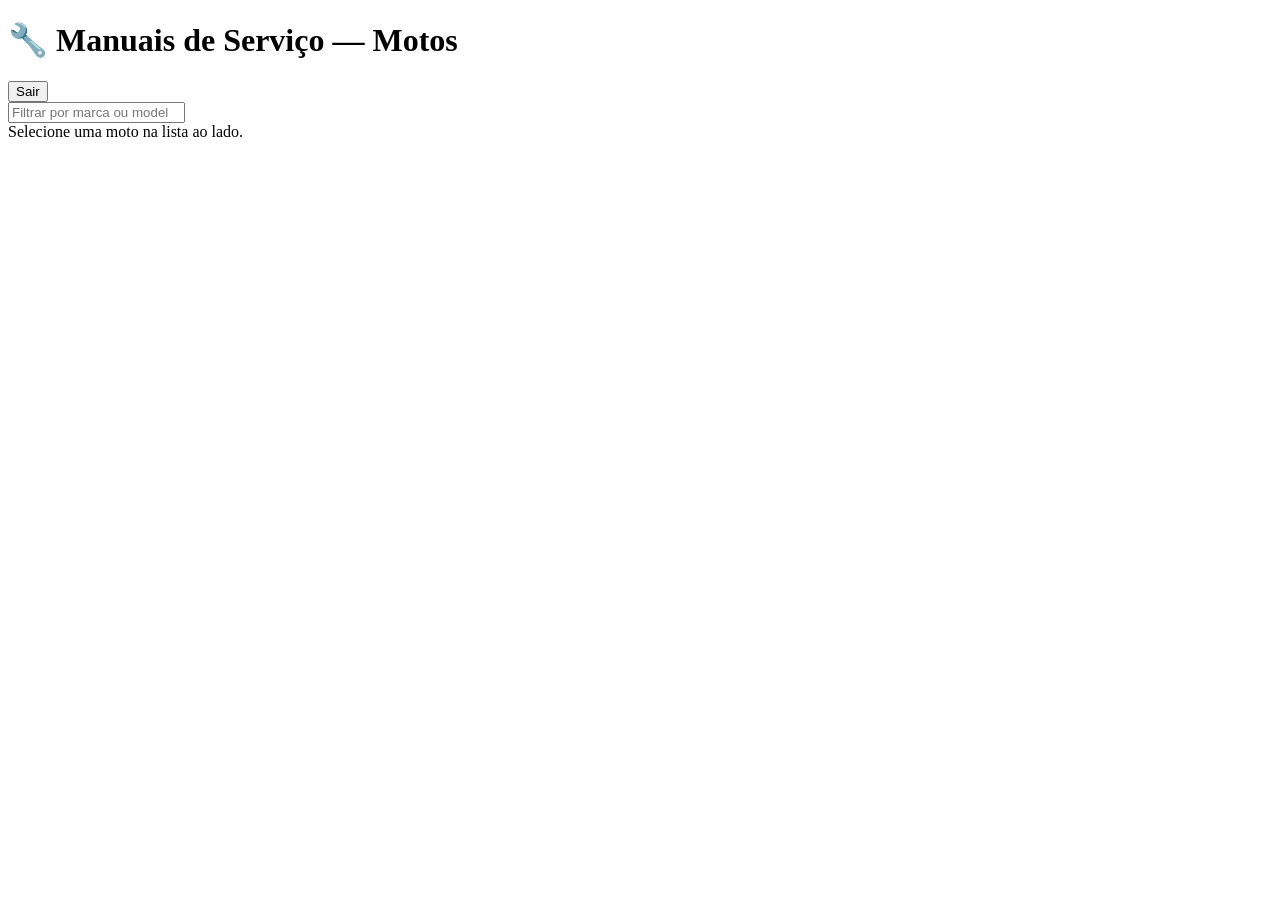
==== app/static/index.html @ 5fba0f7c "feat: Implementar sistema de consulta a manuais de serviço para motocicletas - Adiciona a funcionali" ====
<!doctype html>
<html lang="pt-br">
<head>
<meta charset="utf-8" />
<meta name="viewport" content="width=device-width, initial-scale=1" />
<title>Manuais de Serviço — Motos</title>
<link rel="stylesheet" href="/static/style.css" />
</head>
<body>
<div class="app-shell">
  <header class="topbar">
    <h1>🔧 Manuais de Serviço — Motos</h1>
    <div class="user-box">
      <span id="username-label"></span>
      <button class="logout" id="logout-btn">Sair</button>
    </div>
  </header>

  <aside class="sidebar">
    <input type="search" id="filter-input" placeholder="Filtrar por marca ou modelo..." />
    <div id="manual-list"></div>
  </aside>

  <main class="content" id="content">
    <div class="empty-state">Selecione uma moto na lista ao lado.</div>
  </main>
</div>

<script src="/static/app.js"></script>
</body>
</html>
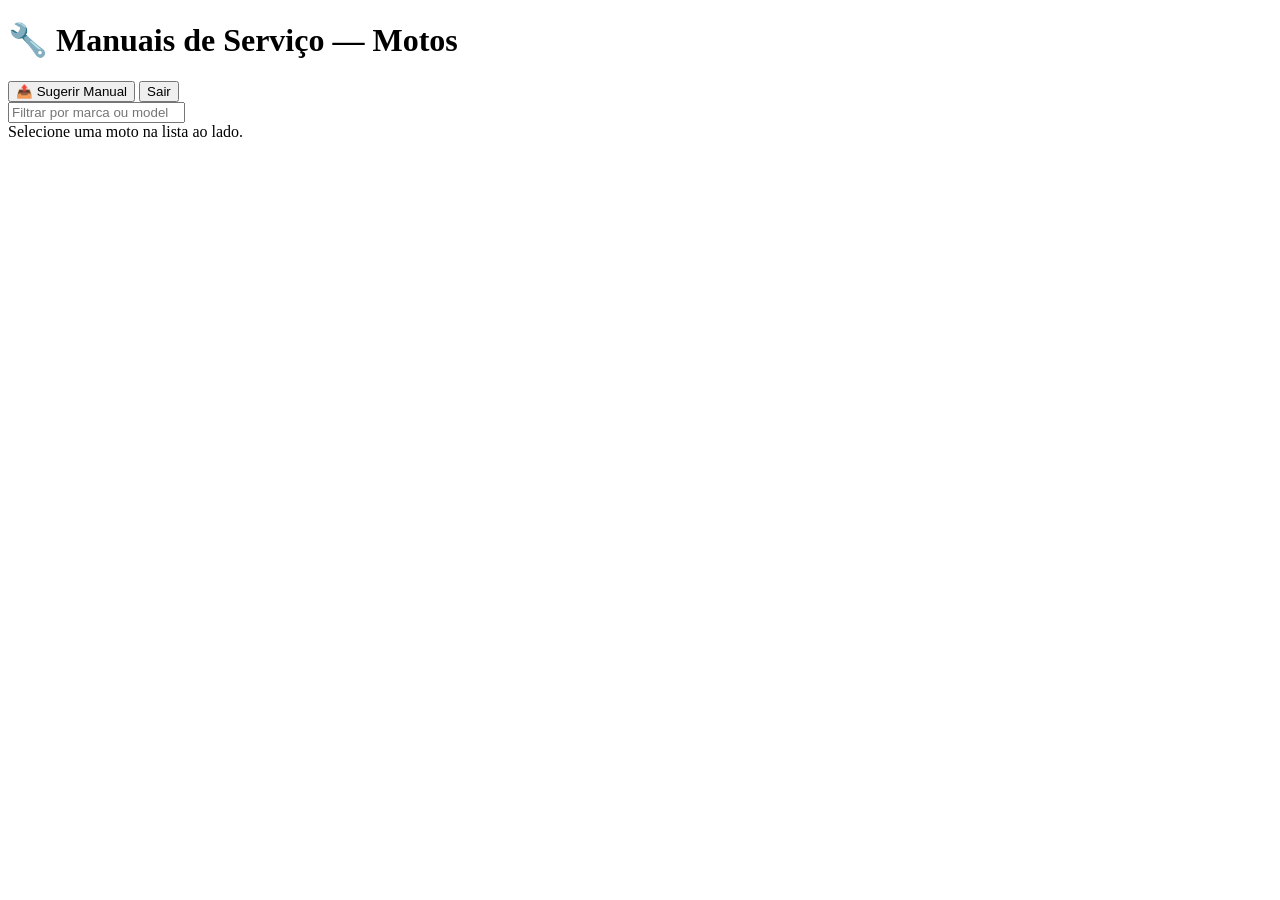
==== commit ff7945ff: "feat: add admin panel, user manual submission and approval workflow" ====
--- a/app/static/index.html
+++ b/app/static/index.html
@@ -4,13 +4,18 @@
 <meta charset="utf-8" />
 <meta name="viewport" content="width=device-width, initial-scale=1" />
 <title>Manuais de Serviço — Motos</title>
-<link rel="stylesheet" href="/static/style.css" />
+<link rel="preconnect" href="https://fonts.googleapis.com">
+<link rel="preconnect" href="https://fonts.gstatic.com" crossorigin>
+<link href="https://fonts.googleapis.com/css2?family=Outfit:wght@300;400;500;600;700&display=swap" rel="stylesheet">
+<link rel="stylesheet" href="/static/style.css?v=5" />
 </head>
 <body>
 <div class="app-shell">
   <header class="topbar">
     <h1>🔧 Manuais de Serviço — Motos</h1>
     <div class="user-box">
+      <button class="btn-secondary" id="suggest-manual-btn">📤 Sugerir Manual</button>
+      <a href="/admin" class="btn-admin" id="admin-panel-link" style="display:none;">⚙️ Painel Admin</a>
       <span id="username-label"></span>
       <button class="logout" id="logout-btn">Sair</button>
     </div>
@@ -26,6 +31,47 @@
   </main>
 </div>
 
-<script src="/static/app.js"></script>
+<!-- Modal para envio de sugestão de manual -->
+<div id="suggest-modal" class="modal-overlay" style="display:none;">
+  <div class="modal-card">
+    <div class="modal-header">
+      <h2>📤 Sugerir / Enviar Manual</h2>
+      <button class="modal-close" id="modal-close-btn">&times;</button>
+    </div>
+    <form id="suggest-form">
+      <p class="modal-desc">Não encontrou a sua moto no acervo? Envie o PDF do manual para análise de nossos administradores.</p>
+      
+      <div class="form-group">
+        <label for="suggest-brand">Marca</label>
+        <input type="text" id="suggest-brand" required placeholder="Ex: Honda, Yamaha, BMW..." />
+      </div>
+
+      <div class="form-group">
+        <label for="suggest-model">Modelo</label>
+        <input type="text" id="suggest-model" required placeholder="Ex: XRE 300, Fazer 250..." />
+      </div>
+
+      <div class="form-group">
+        <label for="suggest-year">Ano</label>
+        <input type="text" id="suggest-year" required placeholder="Ex: 2021" />
+      </div>
+
+      <div class="form-group">
+        <label for="suggest-file">Arquivo PDF</label>
+        <input type="file" id="suggest-file" accept=".pdf" required />
+      </div>
+
+      <div class="modal-actions">
+        <button type="button" class="btn-secondary" id="modal-cancel-btn">Cancelar</button>
+        <button type="submit" class="btn-primary" id="suggest-submit-btn">Enviar Manual</button>
+      </div>
+      <div id="suggest-status" class="form-status"></div>
+    </form>
+  </div>
+</div>
+
+<script src="/static/marked.min.js"></script>
+<script src="/static/app.js?v=4"></script>
 </body>
 </html>
+
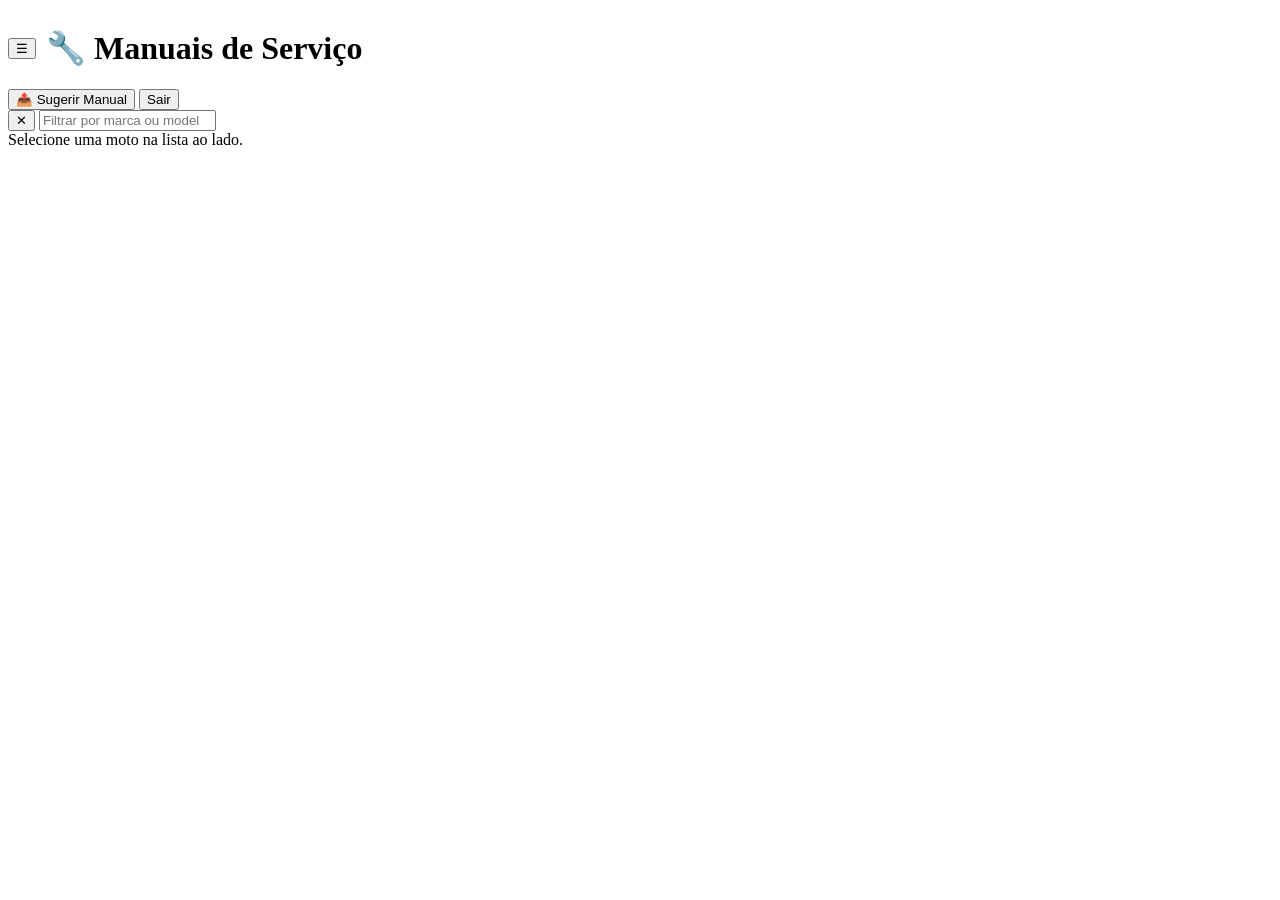
==== commit cb699578: "feat: improve mobile UX for Ask tab and implement plans/roles" ====
--- a/app/static/index.html
+++ b/app/static/index.html
@@ -7,21 +7,28 @@
 <link rel="preconnect" href="https://fonts.googleapis.com">
 <link rel="preconnect" href="https://fonts.gstatic.com" crossorigin>
 <link href="https://fonts.googleapis.com/css2?family=Outfit:wght@300;400;500;600;700&display=swap" rel="stylesheet">
-<link rel="stylesheet" href="/static/style.css?v=5" />
+<link rel="stylesheet" href="/static/style.css?v=9" />
 </head>
 <body>
 <div class="app-shell">
   <header class="topbar">
-    <h1>🔧 Manuais de Serviço — Motos</h1>
+    <div style="display:flex;align-items:center;gap:10px;flex:1;min-width:0;">
+      <button class="hamburger-btn" id="hamburger-btn" aria-label="Abrir lista de motos">☰</button>
+      <h1>🔧 Manuais de Serviço</h1>
+    </div>
     <div class="user-box">
-      <button class="btn-secondary" id="suggest-manual-btn">📤 Sugerir Manual</button>
-      <a href="/admin" class="btn-admin" id="admin-panel-link" style="display:none;">⚙️ Painel Admin</a>
+      <button class="btn-secondary" id="suggest-manual-btn">📤 <span class="btn-text">Sugerir Manual</span></button>
+      <a href="/admin" class="btn-admin" id="admin-panel-link" style="display:none;">⚙️ <span class="btn-text">Admin</span></a>
       <span id="username-label"></span>
       <button class="logout" id="logout-btn">Sair</button>
     </div>
   </header>
 
-  <aside class="sidebar">
+  <!-- Overlay para fechar sidebar no mobile -->
+  <div class="sidebar-overlay" id="sidebar-overlay"></div>
+
+  <aside class="sidebar" id="sidebar">
+    <button class="sidebar-close-btn" id="sidebar-close-btn" aria-label="Fechar">✕</button>
     <input type="search" id="filter-input" placeholder="Filtrar por marca ou modelo..." />
     <div id="manual-list"></div>
   </aside>
@@ -30,6 +37,26 @@
     <div class="empty-state">Selecione uma moto na lista ao lado.</div>
   </main>
 </div>
+
+<!-- Bottom nav (mobile) -->
+<nav class="bottom-nav" id="bottom-nav" style="display:none;">
+  <button class="bottom-nav-btn active" id="bn-motos" onclick="openSidebarMobile()">
+    <span class="bn-icon">🏍️</span>
+    Motos
+  </button>
+  <button class="bottom-nav-btn" id="bn-ask" data-tab="ask">
+    <span class="bn-icon">💬</span>
+    Perguntar
+  </button>
+  <button class="bottom-nav-btn" id="bn-search" data-tab="search">
+    <span class="bn-icon">🔍</span>
+    Buscar
+  </button>
+  <button class="bottom-nav-btn" id="bn-suggest" onclick="document.getElementById('suggest-manual-btn').click()">
+    <span class="bn-icon">📤</span>
+    Sugerir
+  </button>
+</nav>
 
 <!-- Modal para envio de sugestão de manual -->
 <div id="suggest-modal" class="modal-overlay" style="display:none;">
@@ -70,8 +97,18 @@
   </div>
 </div>
 
+<!-- Modal seleção de moto (plano Proprietário) -->
+<div id="select-manual-modal" class="modal-overlay" style="display:none;">
+  <div class="modal-card select-manual-modal">
+    <div class="modal-header">
+      <h2>🏍️ Escolha sua Moto</h2>
+    </div>
+    <p class="modal-desc">Seu plano <strong>Proprietário</strong> dá acesso a 1 modelo. Escolha abaixo qual manual você deseja acessar.</p>
+    <div class="select-manual-grid" id="select-manual-grid"></div>
+  </div>
+</div>
+
 <script src="/static/marked.min.js"></script>
-<script src="/static/app.js?v=4"></script>
+<script src="/static/app.js?v=9"></script>
 </body>
 </html>
-
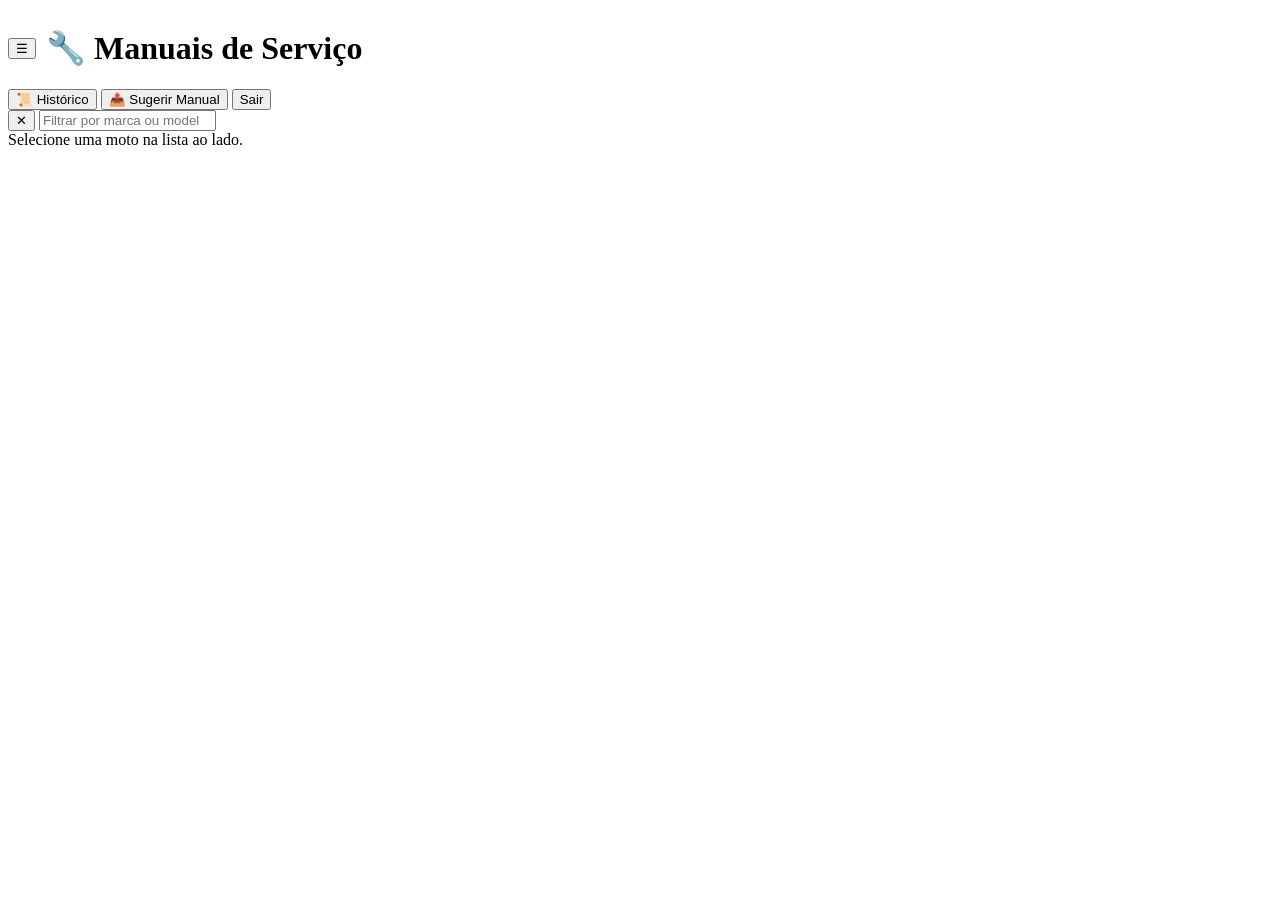
==== commit 1e9e92e5: "feat: analytics dashboard + historico de pesquisa do usuario - Adiciona tabela usage_logs para rastr" ====
--- a/app/static/index.html
+++ b/app/static/index.html
@@ -7,7 +7,7 @@
 <link rel="preconnect" href="https://fonts.googleapis.com">
 <link rel="preconnect" href="https://fonts.gstatic.com" crossorigin>
 <link href="https://fonts.googleapis.com/css2?family=Outfit:wght@300;400;500;600;700&display=swap" rel="stylesheet">
-<link rel="stylesheet" href="/static/style.css?v=9" />
+<link rel="stylesheet" href="/static/style.css?v=10" />
 </head>
 <body>
 <div class="app-shell">
@@ -17,6 +17,7 @@
       <h1>🔧 Manuais de Serviço</h1>
     </div>
     <div class="user-box">
+      <button class="btn-secondary" id="history-btn">📜 <span class="btn-text">Histórico</span></button>
       <button class="btn-secondary" id="suggest-manual-btn">📤 <span class="btn-text">Sugerir Manual</span></button>
       <a href="/admin" class="btn-admin" id="admin-panel-link" style="display:none;">⚙️ <span class="btn-text">Admin</span></a>
       <span id="username-label"></span>
@@ -52,9 +53,9 @@
     <span class="bn-icon">🔍</span>
     Buscar
   </button>
-  <button class="bottom-nav-btn" id="bn-suggest" onclick="document.getElementById('suggest-manual-btn').click()">
-    <span class="bn-icon">📤</span>
-    Sugerir
+  <button class="bottom-nav-btn" id="bn-history" data-tab="history">
+    <span class="bn-icon">📜</span>
+    Histórico
   </button>
 </nav>
 
@@ -108,7 +109,20 @@
   </div>
 </div>
 
+<!-- Modal de Histórico Global -->
+<div id="history-modal" class="modal-overlay" style="display:none;">
+  <div class="modal-card" style="max-width: 600px; width: 100%;">
+    <div class="modal-header">
+      <h2>📜 Meu Histórico de Perguntas</h2>
+      <button class="modal-close" id="history-close-btn">&times;</button>
+    </div>
+    <div class="modal-body" style="max-height: 60vh; overflow-y: auto; padding-right: 8px;">
+      <div id="global-history-list">Carregando histórico...</div>
+    </div>
+  </div>
+</div>
+
 <script src="/static/marked.min.js"></script>
-<script src="/static/app.js?v=9"></script>
+<script src="/static/app.js?v=11"></script>
 </body>
 </html>
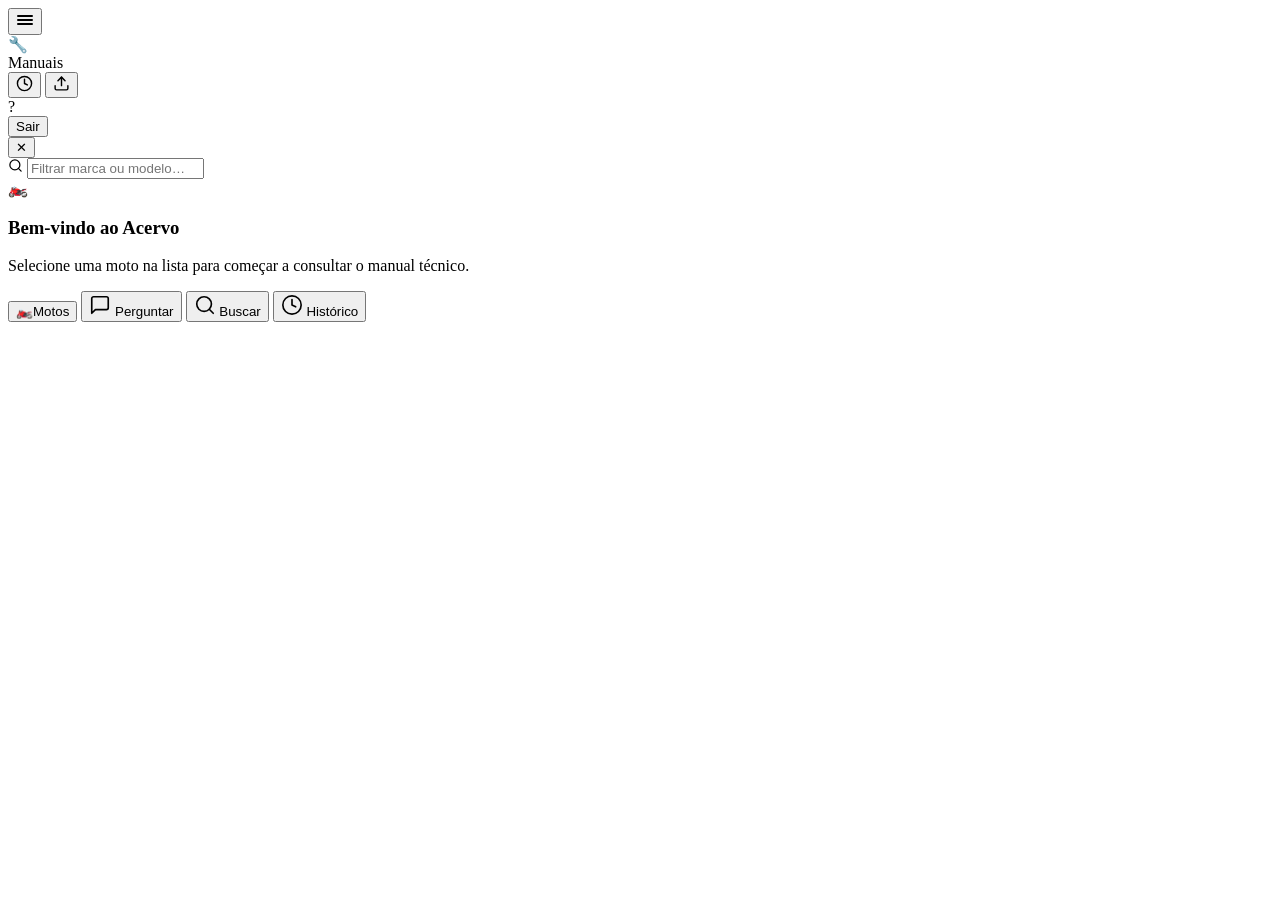
==== commit 219ef655: "feat: redesign UX/UI completo — design system v12 - CSS reescrito do zero com design system unificad" ====
--- a/app/static/index.html
+++ b/app/static/index.html
@@ -1,128 +1,185 @@
 <!doctype html>
 <html lang="pt-br">
 <head>
-<meta charset="utf-8" />
-<meta name="viewport" content="width=device-width, initial-scale=1" />
-<title>Manuais de Serviço — Motos</title>
-<link rel="preconnect" href="https://fonts.googleapis.com">
-<link rel="preconnect" href="https://fonts.gstatic.com" crossorigin>
-<link href="https://fonts.googleapis.com/css2?family=Outfit:wght@300;400;500;600;700&display=swap" rel="stylesheet">
-<link rel="stylesheet" href="/static/style.css?v=10" />
+  <meta charset="utf-8" />
+  <meta name="viewport" content="width=device-width, initial-scale=1" />
+  <meta name="description" content="Consulte o acervo completo de manuais de serviço técnicos para motos." />
+  <title>Manuais de Serviço — Motos</title>
+  <link rel="preconnect" href="https://fonts.googleapis.com">
+  <link rel="preconnect" href="https://fonts.gstatic.com" crossorigin>
+  <link href="https://fonts.googleapis.com/css2?family=Outfit:wght@300;400;500;600;700;800&display=swap" rel="stylesheet">
+  <link rel="stylesheet" href="/static/style.css?v=12" />
 </head>
+
 <body>
 <div class="app-shell">
-  <header class="topbar">
-    <div style="display:flex;align-items:center;gap:10px;flex:1;min-width:0;">
-      <button class="hamburger-btn" id="hamburger-btn" aria-label="Abrir lista de motos">☰</button>
-      <h1>🔧 Manuais de Serviço</h1>
+
+  <!-- ── Topbar ─────────────────────────────────────────────── -->
+  <header class="topbar" id="topbar">
+    <div class="topbar-left">
+      <button class="hamburger-btn" id="hamburger-btn" aria-label="Abrir lista de manuais">
+        <svg width="18" height="18" viewBox="0 0 18 18" fill="none" stroke="currentColor" stroke-width="2" stroke-linecap="round">
+          <line x1="2" y1="5"  x2="16" y2="5"/>
+          <line x1="2" y1="9"  x2="16" y2="9"/>
+          <line x1="2" y1="13" x2="16" y2="13"/>
+        </svg>
+      </button>
+      <div class="brand">
+        <div class="brand-icon">🔧</div>
+        <span class="brand-text">Manuais</span>
+      </div>
+      <div class="topbar-breadcrumb" id="topbar-breadcrumb" style="display:none;">
+        <span class="sep">/</span>
+        <span class="crumb-active" id="breadcrumb-manual"></span>
+      </div>
     </div>
-    <div class="user-box">
-      <button class="btn-secondary" id="history-btn">📜 <span class="btn-text">Histórico</span></button>
-      <button class="btn-secondary" id="suggest-manual-btn">📤 <span class="btn-text">Sugerir Manual</span></button>
-      <a href="/admin" class="btn-admin" id="admin-panel-link" style="display:none;">⚙️ <span class="btn-text">Admin</span></a>
-      <span id="username-label"></span>
+
+    <div class="topbar-right">
+      <button class="btn-ghost btn-icon" id="history-btn" title="Meu histórico de perguntas" aria-label="Histórico">
+        <svg width="17" height="17" viewBox="0 0 24 24" fill="none" stroke="currentColor" stroke-width="2" stroke-linecap="round" stroke-linejoin="round">
+          <circle cx="12" cy="12" r="10"/><polyline points="12 6 12 12 16 14"/>
+        </svg>
+      </button>
+      <button class="btn-ghost btn-icon" id="suggest-manual-btn" title="Sugerir um manual" aria-label="Sugerir manual">
+        <svg width="17" height="17" viewBox="0 0 24 24" fill="none" stroke="currentColor" stroke-width="2" stroke-linecap="round" stroke-linejoin="round">
+          <path d="M21 15v4a2 2 0 0 1-2 2H5a2 2 0 0 1-2-2v-4"/><polyline points="17 8 12 3 7 8"/><line x1="12" y1="3" x2="12" y2="15"/>
+        </svg>
+      </button>
+      <a href="/admin" class="btn-admin btn-icon" id="admin-panel-link" style="display:none;" title="Painel admin" aria-label="Admin">
+        <svg width="17" height="17" viewBox="0 0 24 24" fill="none" stroke="currentColor" stroke-width="2" stroke-linecap="round" stroke-linejoin="round">
+          <circle cx="12" cy="12" r="3"/><path d="M19.07 4.93a10 10 0 0 1 0 14.14M4.93 4.93a10 10 0 0 0 0 14.14"/>
+        </svg>
+      </a>
+      <div class="user-chip" id="user-chip">
+        <div class="user-avatar" id="user-avatar">?</div>
+        <span id="username-label"></span>
+      </div>
       <button class="logout" id="logout-btn">Sair</button>
     </div>
   </header>
 
-  <!-- Overlay para fechar sidebar no mobile -->
+  <!-- ── Sidebar overlay ────────────────────────────────────── -->
   <div class="sidebar-overlay" id="sidebar-overlay"></div>
 
-  <aside class="sidebar" id="sidebar">
+  <!-- ── Sidebar ────────────────────────────────────────────── -->
+  <aside class="sidebar" id="sidebar" aria-label="Lista de manuais">
     <button class="sidebar-close-btn" id="sidebar-close-btn" aria-label="Fechar">✕</button>
-    <input type="search" id="filter-input" placeholder="Filtrar por marca ou modelo..." />
+
+    <div class="sidebar-search-wrap">
+      <svg width="15" height="15" viewBox="0 0 24 24" fill="none" stroke="currentColor" stroke-width="2" stroke-linecap="round"><circle cx="11" cy="11" r="8"/><line x1="21" y1="21" x2="16.65" y2="16.65"/></svg>
+      <input type="search" id="filter-input" placeholder="Filtrar marca ou modelo…" autocomplete="off" />
+    </div>
+
     <div id="manual-list"></div>
   </aside>
 
+  <!-- ── Main content ───────────────────────────────────────── -->
   <main class="content" id="content">
-    <div class="empty-state">Selecione uma moto na lista ao lado.</div>
+    <div class="empty-state" id="empty-state">
+      <div class="empty-state-icon">🏍️</div>
+      <h3>Bem-vindo ao Acervo</h3>
+      <p>Selecione uma moto na lista para começar a consultar o manual técnico.</p>
+    </div>
   </main>
-</div>
 
-<!-- Bottom nav (mobile) -->
-<nav class="bottom-nav" id="bottom-nav" style="display:none;">
+</div><!-- /.app-shell -->
+
+<!-- ── Bottom Nav (mobile) ────────────────────────────────── -->
+<nav class="bottom-nav" id="bottom-nav" aria-label="Navegação principal">
   <button class="bottom-nav-btn active" id="bn-motos" onclick="openSidebarMobile()">
-    <span class="bn-icon">🏍️</span>
-    Motos
+    <span class="bn-icon">🏍️</span>Motos
   </button>
   <button class="bottom-nav-btn" id="bn-ask" data-tab="ask">
-    <span class="bn-icon">💬</span>
-    Perguntar
+    <span class="bn-icon">
+      <svg width="22" height="22" viewBox="0 0 24 24" fill="none" stroke="currentColor" stroke-width="1.8" stroke-linecap="round" stroke-linejoin="round">
+        <path d="M21 15a2 2 0 0 1-2 2H7l-4 4V5a2 2 0 0 1 2-2h14a2 2 0 0 1 2 2z"/>
+      </svg>
+    </span>Perguntar
   </button>
   <button class="bottom-nav-btn" id="bn-search" data-tab="search">
-    <span class="bn-icon">🔍</span>
-    Buscar
+    <span class="bn-icon">
+      <svg width="22" height="22" viewBox="0 0 24 24" fill="none" stroke="currentColor" stroke-width="1.8" stroke-linecap="round">
+        <circle cx="11" cy="11" r="8"/><line x1="21" y1="21" x2="16.65" y2="16.65"/>
+      </svg>
+    </span>Buscar
   </button>
   <button class="bottom-nav-btn" id="bn-history" data-tab="history">
-    <span class="bn-icon">📜</span>
-    Histórico
+    <span class="bn-icon">
+      <svg width="22" height="22" viewBox="0 0 24 24" fill="none" stroke="currentColor" stroke-width="1.8" stroke-linecap="round" stroke-linejoin="round">
+        <circle cx="12" cy="12" r="10"/><polyline points="12 6 12 12 16 14"/>
+      </svg>
+    </span>Histórico
   </button>
 </nav>
 
-<!-- Modal para envio de sugestão de manual -->
-<div id="suggest-modal" class="modal-overlay" style="display:none;">
+<!-- ── Suggest Modal ──────────────────────────────────────── -->
+<div id="suggest-modal" class="modal-overlay" style="display:none;" role="dialog" aria-modal="true" aria-labelledby="suggest-title">
   <div class="modal-card">
     <div class="modal-header">
-      <h2>📤 Sugerir / Enviar Manual</h2>
-      <button class="modal-close" id="modal-close-btn">&times;</button>
+      <h2 id="suggest-title">📤 Sugerir Manual</h2>
+      <button class="modal-close" id="modal-close-btn" aria-label="Fechar">✕</button>
     </div>
     <form id="suggest-form">
-      <p class="modal-desc">Não encontrou a sua moto no acervo? Envie o PDF do manual para análise de nossos administradores.</p>
-      
-      <div class="form-group">
-        <label for="suggest-brand">Marca</label>
-        <input type="text" id="suggest-brand" required placeholder="Ex: Honda, Yamaha, BMW..." />
+      <p class="modal-desc">Não encontrou sua moto? Envie o PDF do manual para análise pelos administradores.</p>
+      <div class="form-row">
+        <div class="form-group">
+          <label for="suggest-brand">Marca</label>
+          <input type="text" id="suggest-brand" required placeholder="Ex: Honda" />
+        </div>
+        <div class="form-group">
+          <label for="suggest-year">Ano</label>
+          <input type="text" id="suggest-year" required placeholder="Ex: 2022" />
+        </div>
       </div>
-
       <div class="form-group">
         <label for="suggest-model">Modelo</label>
-        <input type="text" id="suggest-model" required placeholder="Ex: XRE 300, Fazer 250..." />
+        <input type="text" id="suggest-model" required placeholder="Ex: XRE 300 Adventure" />
       </div>
-
-      <div class="form-group">
-        <label for="suggest-year">Ano</label>
-        <input type="text" id="suggest-year" required placeholder="Ex: 2021" />
-      </div>
-
       <div class="form-group">
         <label for="suggest-file">Arquivo PDF</label>
         <input type="file" id="suggest-file" accept=".pdf" required />
       </div>
-
       <div class="modal-actions">
         <button type="button" class="btn-secondary" id="modal-cancel-btn">Cancelar</button>
-        <button type="submit" class="btn-primary" id="suggest-submit-btn">Enviar Manual</button>
+        <button type="submit" class="btn-primary" id="suggest-submit-btn">📤 Enviar Manual</button>
       </div>
       <div id="suggest-status" class="form-status"></div>
     </form>
   </div>
 </div>
 
-<!-- Modal seleção de moto (plano Proprietário) -->
-<div id="select-manual-modal" class="modal-overlay" style="display:none;">
+<!-- ── Select Manual Modal ────────────────────────────────── -->
+<div id="select-manual-modal" class="modal-overlay" style="display:none;" role="dialog" aria-modal="true" aria-labelledby="select-manual-title">
   <div class="modal-card select-manual-modal">
     <div class="modal-header">
-      <h2>🏍️ Escolha sua Moto</h2>
+      <h2 id="select-manual-title">🏍️ Escolha sua Moto</h2>
     </div>
-    <p class="modal-desc">Seu plano <strong>Proprietário</strong> dá acesso a 1 modelo. Escolha abaixo qual manual você deseja acessar.</p>
+    <p class="modal-desc">Seu plano <strong>Proprietário</strong> dá acesso a 1 modelo. Escolha qual manual deseja acessar.</p>
     <div class="select-manual-grid" id="select-manual-grid"></div>
   </div>
 </div>
 
-<!-- Modal de Histórico Global -->
-<div id="history-modal" class="modal-overlay" style="display:none;">
-  <div class="modal-card" style="max-width: 600px; width: 100%;">
+<!-- ── History Modal ─────────────────────────────────────── -->
+<div id="history-modal" class="modal-overlay" style="display:none;" role="dialog" aria-modal="true" aria-labelledby="history-title">
+  <div class="modal-card" style="max-width:620px;">
     <div class="modal-header">
-      <h2>📜 Meu Histórico de Perguntas</h2>
-      <button class="modal-close" id="history-close-btn">&times;</button>
+      <h2 id="history-title">
+        <svg width="20" height="20" viewBox="0 0 24 24" fill="none" stroke="currentColor" stroke-width="2" stroke-linecap="round" style="margin-right:6px;vertical-align:middle;">
+          <circle cx="12" cy="12" r="10"/><polyline points="12 6 12 12 16 14"/>
+        </svg>
+        Meu Histórico
+      </h2>
+      <button class="modal-close" id="history-close-btn" aria-label="Fechar">✕</button>
     </div>
-    <div class="modal-body" style="max-height: 60vh; overflow-y: auto; padding-right: 8px;">
-      <div id="global-history-list">Carregando histórico...</div>
+    <div class="modal-body">
+      <div id="global-history-list">
+        <div class="notice info"><span class="spinner"></span>Carregando histórico…</div>
+      </div>
     </div>
   </div>
 </div>
 
 <script src="/static/marked.min.js"></script>
-<script src="/static/app.js?v=11"></script>
+<script src="/static/app.js?v=12"></script>
 </body>
 </html>
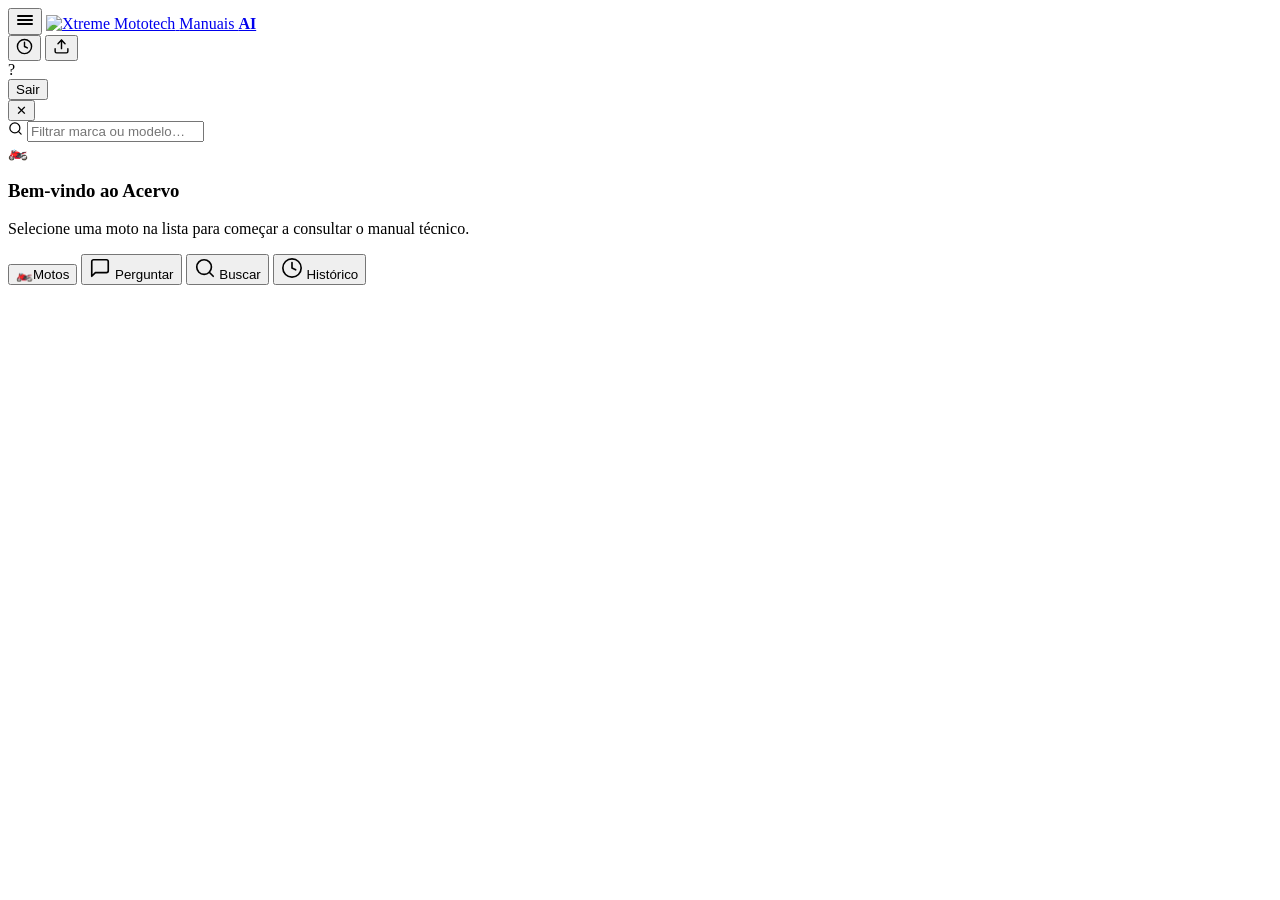
==== commit 105a0a71: "feat: landing page, identidade Xtreme no app e importacao de 72 manuais - LP de vendas na raiz para " ====
--- a/app/static/index.html
+++ b/app/static/index.html
@@ -4,11 +4,12 @@
   <meta charset="utf-8" />
   <meta name="viewport" content="width=device-width, initial-scale=1" />
   <meta name="description" content="Consulte o acervo completo de manuais de serviço técnicos para motos." />
-  <title>Manuais de Serviço — Motos</title>
+  <link rel="icon" href="/static/img/xtreme-logo.png" />
+  <title>Xtreme Manuais AI — consulta de manuais de serviço</title>
   <link rel="preconnect" href="https://fonts.googleapis.com">
   <link rel="preconnect" href="https://fonts.gstatic.com" crossorigin>
-  <link href="https://fonts.googleapis.com/css2?family=Outfit:wght@300;400;500;600;700;800&display=swap" rel="stylesheet">
-  <link rel="stylesheet" href="/static/style.css?v=12" />
+  <link href="https://fonts.googleapis.com/css2?family=Barlow+Condensed:wght@500;600;700&family=Inter:wght@400;500;600;700&family=JetBrains+Mono:wght@400;700&display=swap" rel="stylesheet">
+  <link rel="stylesheet" href="/static/style.css?v=14" />
 </head>
 
 <body>
@@ -24,10 +25,11 @@
           <line x1="2" y1="13" x2="16" y2="13"/>
         </svg>
       </button>
-      <div class="brand">
-        <div class="brand-icon">🔧</div>
-        <span class="brand-text">Manuais</span>
-      </div>
+      <a href="/" class="brand" aria-label="Xtreme Mototech — Manuais AI">
+        <img class="brand-logo" src="/static/img/xtreme-logo-light.png" alt="Xtreme Mototech" width="499" height="108" />
+        <span class="brand-div"></span>
+        <span class="brand-text">Manuais <b>AI</b></span>
+      </a>
       <div class="topbar-breadcrumb" id="topbar-breadcrumb" style="display:none;">
         <span class="sep">/</span>
         <span class="crumb-active" id="breadcrumb-manual"></span>
@@ -179,7 +181,10 @@
   </div>
 </div>
 
+<!-- ── Print Report Container (Hidden on screen, active on print) ── -->
+<div id="print-area" class="print-area" aria-hidden="true"></div>
+
 <script src="/static/marked.min.js"></script>
-<script src="/static/app.js?v=12"></script>
+<script src="/static/app.js?v=15"></script>
 </body>
 </html>
